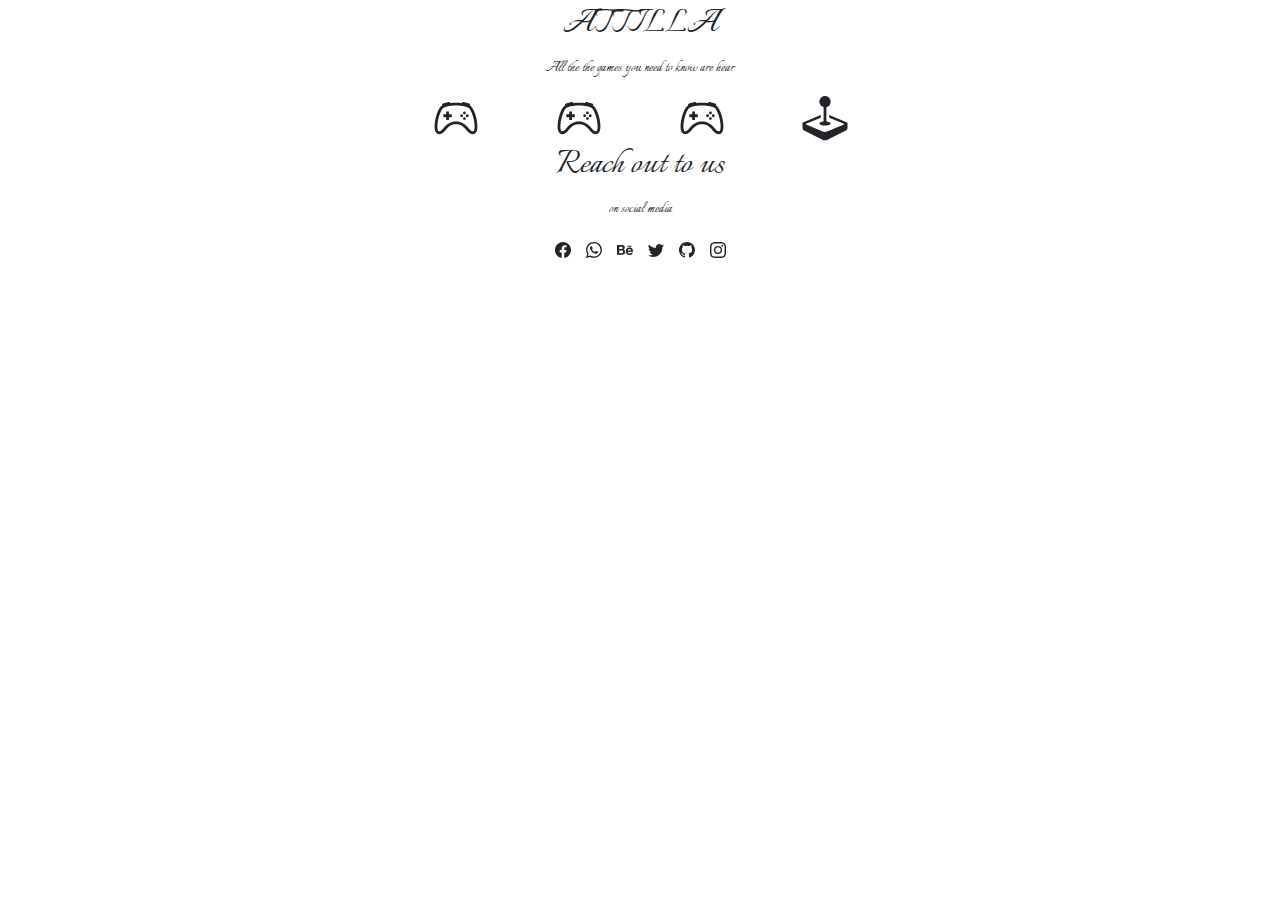
==== index.html @ 27deaab1 "adds an order page" ====
<!DOCTYPE html>
<html>
<head>
    <meta charset='utf-8'>
    <meta http-equiv='X-UA-Compatible' content='IE=edge'>
    <title>ATTILLA</title>
    <meta name='viewport' content='width=device-width, initial-scale=1'>
    <link rel='stylesheet' type='text/css' media='screen' href='css/bootstrap.min.css'>
    <link rel="stylesheet" type="text/css" href="css/styles.css">
    <link rel="preconnect" href="https://fonts.googleapis.com">
<link rel="preconnect" href="https://fonts.gstatic.com" crossorigin>
<link href="https://fonts.googleapis.com/css2?family=Italianno&family=Montserrat:wght@500&display=swap" rel="stylesheet">
<style>
  body {
    font-family: 'Italianno', cursive;
  }
</style>
</head>
 <body>
   <h1 style="text-align: center;">ATTILLA</h1>
     
   <p style="text-align: center;">
     All the the games you need to know are hear
   </p>
   <div style="text-align: center;">
    <svg xmlns="http://www.w3.org/2000/svg" width="120" height="45" fill="currentColor" class="bi bi-controller" viewBox="0 0 16 16">
        <path d="M11.5 6.027a.5.5 0 1 1-1 0 .5.5 0 0 1 1 0zm-1.5 1.5a.5.5 0 1 0 0-1 .5.5 0 0 0 0 1zm2.5-.5a.5.5 0 1 1-1 0 .5.5 0 0 1 1 0zm-1.5 1.5a.5.5 0 1 0 0-1 .5.5 0 0 0 0 1zm-6.5-3h1v1h1v1h-1v1h-1v-1h-1v-1h1v-1z"/>
        <path d="M3.051 3.26a.5.5 0 0 1 .354-.613l1.932-.518a.5.5 0 0 1 .62.39c.655-.079 1.35-.117 2.043-.117.72 0 1.443.041 2.12.126a.5.5 0 0 1 .622-.399l1.932.518a.5.5 0 0 1 .306.729c.14.09.266.19.373.297.408.408.78 1.05 1.095 1.772.32.733.599 1.591.805 2.466.206.875.34 1.78.364 2.606.024.816-.059 1.602-.328 2.21a1.42 1.42 0 0 1-1.445.83c-.636-.067-1.115-.394-1.513-.773-.245-.232-.496-.526-.739-.808-.126-.148-.25-.292-.368-.423-.728-.804-1.597-1.527-3.224-1.527-1.627 0-2.496.723-3.224 1.527-.119.131-.242.275-.368.423-.243.282-.494.575-.739.808-.398.38-.877.706-1.513.773a1.42 1.42 0 0 1-1.445-.83c-.27-.608-.352-1.395-.329-2.21.024-.826.16-1.73.365-2.606.206-.875.486-1.733.805-2.466.315-.722.687-1.364 1.094-1.772a2.34 2.34 0 0 1 .433-.335.504.504 0 0 1-.028-.079zm2.036.412c-.877.185-1.469.443-1.733.708-.276.276-.587.783-.885 1.465a13.748 13.748 0 0 0-.748 2.295 12.351 12.351 0 0 0-.339 2.406c-.022.755.062 1.368.243 1.776a.42.42 0 0 0 .426.24c.327-.034.61-.199.929-.502.212-.202.4-.423.615-.674.133-.156.276-.323.44-.504C4.861 9.969 5.978 9.027 8 9.027s3.139.942 3.965 1.855c.164.181.307.348.44.504.214.251.403.472.615.674.318.303.601.468.929.503a.42.42 0 0 0 .426-.241c.18-.408.265-1.02.243-1.776a12.354 12.354 0 0 0-.339-2.406 13.753 13.753 0 0 0-.748-2.295c-.298-.682-.61-1.19-.885-1.465-.264-.265-.856-.523-1.733-.708-.85-.179-1.877-.27-2.913-.27-1.036 0-2.063.091-2.913.27z"/>
      </svg>
      <svg xmlns="http://www.w3.org/2000/svg" width="120" height="45" fill="currentColor" class="bi bi-controller" viewBox="0 0 16 16">
        <path d="M11.5 6.027a.5.5 0 1 1-1 0 .5.5 0 0 1 1 0zm-1.5 1.5a.5.5 0 1 0 0-1 .5.5 0 0 0 0 1zm2.5-.5a.5.5 0 1 1-1 0 .5.5 0 0 1 1 0zm-1.5 1.5a.5.5 0 1 0 0-1 .5.5 0 0 0 0 1zm-6.5-3h1v1h1v1h-1v1h-1v-1h-1v-1h1v-1z"/>
        <path d="M3.051 3.26a.5.5 0 0 1 .354-.613l1.932-.518a.5.5 0 0 1 .62.39c.655-.079 1.35-.117 2.043-.117.72 0 1.443.041 2.12.126a.5.5 0 0 1 .622-.399l1.932.518a.5.5 0 0 1 .306.729c.14.09.266.19.373.297.408.408.78 1.05 1.095 1.772.32.733.599 1.591.805 2.466.206.875.34 1.78.364 2.606.024.816-.059 1.602-.328 2.21a1.42 1.42 0 0 1-1.445.83c-.636-.067-1.115-.394-1.513-.773-.245-.232-.496-.526-.739-.808-.126-.148-.25-.292-.368-.423-.728-.804-1.597-1.527-3.224-1.527-1.627 0-2.496.723-3.224 1.527-.119.131-.242.275-.368.423-.243.282-.494.575-.739.808-.398.38-.877.706-1.513.773a1.42 1.42 0 0 1-1.445-.83c-.27-.608-.352-1.395-.329-2.21.024-.826.16-1.73.365-2.606.206-.875.486-1.733.805-2.466.315-.722.687-1.364 1.094-1.772a2.34 2.34 0 0 1 .433-.335.504.504 0 0 1-.028-.079zm2.036.412c-.877.185-1.469.443-1.733.708-.276.276-.587.783-.885 1.465a13.748 13.748 0 0 0-.748 2.295 12.351 12.351 0 0 0-.339 2.406c-.022.755.062 1.368.243 1.776a.42.42 0 0 0 .426.24c.327-.034.61-.199.929-.502.212-.202.4-.423.615-.674.133-.156.276-.323.44-.504C4.861 9.969 5.978 9.027 8 9.027s3.139.942 3.965 1.855c.164.181.307.348.44.504.214.251.403.472.615.674.318.303.601.468.929.503a.42.42 0 0 0 .426-.241c.18-.408.265-1.02.243-1.776a12.354 12.354 0 0 0-.339-2.406 13.753 13.753 0 0 0-.748-2.295c-.298-.682-.61-1.19-.885-1.465-.264-.265-.856-.523-1.733-.708-.85-.179-1.877-.27-2.913-.27-1.036 0-2.063.091-2.913.27z"/>
      </svg>
      <svg xmlns="http://www.w3.org/2000/svg" width="120" height="45" fill="currentColor" class="bi bi-controller" viewBox="0 0 16 16">
        <path d="M11.5 6.027a.5.5 0 1 1-1 0 .5.5 0 0 1 1 0zm-1.5 1.5a.5.5 0 1 0 0-1 .5.5 0 0 0 0 1zm2.5-.5a.5.5 0 1 1-1 0 .5.5 0 0 1 1 0zm-1.5 1.5a.5.5 0 1 0 0-1 .5.5 0 0 0 0 1zm-6.5-3h1v1h1v1h-1v1h-1v-1h-1v-1h1v-1z"/>
        <path d="M3.051 3.26a.5.5 0 0 1 .354-.613l1.932-.518a.5.5 0 0 1 .62.39c.655-.079 1.35-.117 2.043-.117.72 0 1.443.041 2.12.126a.5.5 0 0 1 .622-.399l1.932.518a.5.5 0 0 1 .306.729c.14.09.266.19.373.297.408.408.78 1.05 1.095 1.772.32.733.599 1.591.805 2.466.206.875.34 1.78.364 2.606.024.816-.059 1.602-.328 2.21a1.42 1.42 0 0 1-1.445.83c-.636-.067-1.115-.394-1.513-.773-.245-.232-.496-.526-.739-.808-.126-.148-.25-.292-.368-.423-.728-.804-1.597-1.527-3.224-1.527-1.627 0-2.496.723-3.224 1.527-.119.131-.242.275-.368.423-.243.282-.494.575-.739.808-.398.38-.877.706-1.513.773a1.42 1.42 0 0 1-1.445-.83c-.27-.608-.352-1.395-.329-2.21.024-.826.16-1.73.365-2.606.206-.875.486-1.733.805-2.466.315-.722.687-1.364 1.094-1.772a2.34 2.34 0 0 1 .433-.335.504.504 0 0 1-.028-.079zm2.036.412c-.877.185-1.469.443-1.733.708-.276.276-.587.783-.885 1.465a13.748 13.748 0 0 0-.748 2.295 12.351 12.351 0 0 0-.339 2.406c-.022.755.062 1.368.243 1.776a.42.42 0 0 0 .426.24c.327-.034.61-.199.929-.502.212-.202.4-.423.615-.674.133-.156.276-.323.44-.504C4.861 9.969 5.978 9.027 8 9.027s3.139.942 3.965 1.855c.164.181.307.348.44.504.214.251.403.472.615.674.318.303.601.468.929.503a.42.42 0 0 0 .426-.241c.18-.408.265-1.02.243-1.776a12.354 12.354 0 0 0-.339-2.406 13.753 13.753 0 0 0-.748-2.295c-.298-.682-.61-1.19-.885-1.465-.264-.265-.856-.523-1.733-.708-.85-.179-1.877-.27-2.913-.27-1.036 0-2.063.091-2.913.27z"/>
      </svg>
      <svg xmlns="http://www.w3.org/2000/svg" width="120" height="45" fill="currentColor" class="bi bi-joystick" viewBox="0 0 16 16">
        <path d="M10 2a2 2 0 0 1-1.5 1.937v5.087c.863.083 1.5.377 1.5.726 0 .414-.895.75-2 .75s-2-.336-2-.75c0-.35.637-.643 1.5-.726V3.937A2 2 0 1 1 10 2z"/>
        <path d="M0 9.665v1.717a1 1 0 0 0 .553.894l6.553 3.277a2 2 0 0 0 1.788 0l6.553-3.277a1 1 0 0 0 .553-.894V9.665c0-.1-.06-.19-.152-.23L9.5 6.715v.993l5.227 2.178a.125.125 0 0 1 .001.23l-5.94 2.546a2 2 0 0 1-1.576 0l-5.94-2.546a.125.125 0 0 1 .001-.23L6.5 7.708l-.013-.988L.152 9.435a.25.25 0 0 0-.152.23z"/>
      </svg>
      </div>
      <div style="text-align: center;"class="wrapper">
        <h1>Reach out to us</h1>
        <p>on social media</p>
        <div class="media">
            <span>
            <svg xmlns="http://www.w3.org/2000/svg" width="16" height="16" fill="currentColor" class="bi bi-facebook" viewBox="0 0 16 16">
              <path d="M16 8.049c0-4.446-3.582-8.05-8-8.05C3.58 0-.002 3.603-.002 8.05c0 4.017 2.926 7.347 6.75 7.951v-5.625h-2.03V8.05H6.75V6.275c0-2.017 1.195-3.131 3.022-3.131.876 0 1.791.157 1.791.157v1.98h-1.009c-.993 0-1.303.621-1.303 1.258v1.51h2.218l-.354 2.326H9.25V16c3.824-.604 6.75-3.934 6.75-7.951z"/>
            </svg>
            &nbsp; &nbsp;
            <svg xmlns="http://www.w3.org/2000/svg" width="16" height="16" fill="currentColor" class="bi bi-whatsapp" viewBox="0 0 16 16">
              <path d="M13.601 2.326A7.854 7.854 0 0 0 7.994 0C3.627 0 .068 3.558.064 7.926c0 1.399.366 2.76 1.057 3.965L0 16l4.204-1.102a7.933 7.933 0 0 0 3.79.965h.004c4.368 0 7.926-3.558 7.93-7.93A7.898 7.898 0 0 0 13.6 2.326zM7.994 14.521a6.573 6.573 0 0 1-3.356-.92l-.24-.144-2.494.654.666-2.433-.156-.251a6.56 6.56 0 0 1-1.007-3.505c0-3.626 2.957-6.584 6.591-6.584a6.56 6.56 0 0 1 4.66 1.931 6.557 6.557 0 0 1 1.928 4.66c-.004 3.639-2.961 6.592-6.592 6.592zm3.615-4.934c-.197-.099-1.17-.578-1.353-.646-.182-.065-.315-.099-.445.099-.133.197-.513.646-.627.775-.114.133-.232.148-.43.05-.197-.1-.836-.308-1.592-.985-.59-.525-.985-1.175-1.103-1.372-.114-.198-.011-.304.088-.403.087-.088.197-.232.296-.346.1-.114.133-.198.198-.33.065-.134.034-.248-.015-.347-.05-.099-.445-1.076-.612-1.47-.16-.389-.323-.335-.445-.34-.114-.007-.247-.007-.38-.007a.729.729 0 0 0-.529.247c-.182.198-.691.677-.691 1.654 0 .977.71 1.916.81 2.049.098.133 1.394 2.132 3.383 2.992.47.205.84.326 1.129.418.475.152.904.129 1.246.08.38-.058 1.171-.48 1.338-.943.164-.464.164-.86.114-.943-.049-.084-.182-.133-.38-.232z"/>
            </svg>
            &nbsp; &nbsp;
            <svg xmlns="http://www.w3.org/2000/svg" width="16" height="16" fill="currentColor" class="bi bi-behance" viewBox="0 0 16 16">
              <path d="M4.654 3c.461 0 .887.035 1.278.14.39.07.711.216.996.391.286.176.497.426.641.747.14.32.216.711.216 1.137 0 .496-.106.922-.356 1.242-.215.32-.566.606-.997.817.606.176 1.067.496 1.348.922.281.426.461.957.461 1.563 0 .496-.105.922-.285 1.278a2.317 2.317 0 0 1-.782.887c-.32.215-.711.39-1.137.496a5.329 5.329 0 0 1-1.278.176L0 12.803V3h4.654zm-.285 3.978c.39 0 .71-.105.957-.285.246-.18.355-.497.355-.887 0-.216-.035-.426-.105-.567a.981.981 0 0 0-.32-.355 1.84 1.84 0 0 0-.461-.176c-.176-.035-.356-.035-.567-.035H2.17v2.31c0-.005 2.2-.005 2.2-.005zm.105 4.193c.215 0 .426-.035.606-.07.176-.035.356-.106.496-.216s.25-.215.356-.39c.07-.176.14-.391.14-.641 0-.496-.14-.852-.426-1.102-.285-.215-.676-.32-1.137-.32H2.17v2.734h2.305v.005zm6.858-.035c.286.285.711.426 1.278.426.39 0 .746-.106 1.032-.286.285-.215.46-.426.53-.64h1.74c-.286.851-.712 1.457-1.278 1.848-.566.355-1.243.566-2.06.566a4.135 4.135 0 0 1-1.527-.285 2.827 2.827 0 0 1-1.137-.782 2.851 2.851 0 0 1-.712-1.172c-.175-.461-.25-.957-.25-1.528 0-.531.07-1.032.25-1.493.18-.46.426-.852.747-1.207.32-.32.711-.606 1.137-.782a4.018 4.018 0 0 1 1.493-.285c.606 0 1.137.105 1.598.355.46.25.817.532 1.102.958.285.39.496.851.641 1.348.07.496.105.996.07 1.563h-5.15c0 .58.21 1.11.496 1.396zm2.24-3.732c-.25-.25-.642-.391-1.103-.391-.32 0-.566.07-.781.176-.215.105-.356.25-.496.39a.957.957 0 0 0-.25.497c-.036.175-.07.32-.07.46h3.196c-.07-.526-.25-.882-.497-1.132zm-3.127-3.728h3.978v.957h-3.978v-.957z"/>
            </svg>
            &nbsp; &nbsp;
            <svg xmlns="http://www.w3.org/2000/svg" width="16" height="16" fill="currentColor" class="bi bi-twitter" viewBox="0 0 16 16">
              <path d="M5.026 15c6.038 0 9.341-5.003 9.341-9.334 0-.14 0-.282-.006-.422A6.685 6.685 0 0 0 16 3.542a6.658 6.658 0 0 1-1.889.518 3.301 3.301 0 0 0 1.447-1.817 6.533 6.533 0 0 1-2.087.793A3.286 3.286 0 0 0 7.875 6.03a9.325 9.325 0 0 1-6.767-3.429 3.289 3.289 0 0 0 1.018 4.382A3.323 3.323 0 0 1 .64 6.575v.045a3.288 3.288 0 0 0 2.632 3.218 3.203 3.203 0 0 1-.865.115 3.23 3.23 0 0 1-.614-.057 3.283 3.283 0 0 0 3.067 2.277A6.588 6.588 0 0 1 .78 13.58a6.32 6.32 0 0 1-.78-.045A9.344 9.344 0 0 0 5.026 15z"/>
            </svg>
            &nbsp; &nbsp;
            <svg xmlns="http://www.w3.org/2000/svg" width="16" height="16" fill="currentColor" class="bi bi-github" viewBox="0 0 16 16">
              <path d="M8 0C3.58 0 0 3.58 0 8c0 3.54 2.29 6.53 5.47 7.59.4.07.55-.17.55-.38 0-.19-.01-.82-.01-1.49-2.01.37-2.53-.49-2.69-.94-.09-.23-.48-.94-.82-1.13-.28-.15-.68-.52-.01-.53.63-.01 1.08.58 1.23.82.72 1.21 1.87.87 2.33.66.07-.52.28-.87.51-1.07-1.78-.2-3.64-.89-3.64-3.95 0-.87.31-1.59.82-2.15-.08-.2-.36-1.02.08-2.12 0 0 .67-.21 2.2.82.64-.18 1.32-.27 2-.27.68 0 1.36.09 2 .27 1.53-1.04 2.2-.82 2.2-.82.44 1.1.16 1.92.08 2.12.51.56.82 1.27.82 2.15 0 3.07-1.87 3.75-3.65 3.95.29.25.54.73.54 1.48 0 1.07-.01 1.93-.01 2.2 0 .21.15.46.55.38A8.012 8.012 0 0 0 16 8c0-4.42-3.58-8-8-8z"/>
            </svg>
            &nbsp; &nbsp;
            <svg xmlns="http://www.w3.org/2000/svg" width="16" height="16" fill="currentColor" class="bi bi-instagram" viewBox="0 0 16 16">
              <path d="M8 0C5.829 0 5.556.01 4.703.048 3.85.088 3.269.222 2.76.42a3.917 3.917 0 0 0-1.417.923A3.927 3.927 0 0 0 .42 2.76C.222 3.268.087 3.85.048 4.7.01 5.555 0 5.827 0 8.001c0 2.172.01 2.444.048 3.297.04.852.174 1.433.372 1.942.205.526.478.972.923 1.417.444.445.89.719 1.416.923.51.198 1.09.333 1.942.372C5.555 15.99 5.827 16 8 16s2.444-.01 3.298-.048c.851-.04 1.434-.174 1.943-.372a3.916 3.916 0 0 0 1.416-.923c.445-.445.718-.891.923-1.417.197-.509.332-1.09.372-1.942C15.99 10.445 16 10.173 16 8s-.01-2.445-.048-3.299c-.04-.851-.175-1.433-.372-1.941a3.926 3.926 0 0 0-.923-1.417A3.911 3.911 0 0 0 13.24.42c-.51-.198-1.092-.333-1.943-.372C10.443.01 10.172 0 7.998 0h.003zm-.717 1.442h.718c2.136 0 2.389.007 3.232.046.78.035 1.204.166 1.486.275.373.145.64.319.92.599.28.28.453.546.598.92.11.281.24.705.275 1.485.039.843.047 1.096.047 3.231s-.008 2.389-.047 3.232c-.035.78-.166 1.203-.275 1.485a2.47 2.47 0 0 1-.599.919c-.28.28-.546.453-.92.598-.28.11-.704.24-1.485.276-.843.038-1.096.047-3.232.047s-2.39-.009-3.233-.047c-.78-.036-1.203-.166-1.485-.276a2.478 2.478 0 0 1-.92-.598 2.48 2.48 0 0 1-.6-.92c-.109-.281-.24-.705-.275-1.485-.038-.843-.046-1.096-.046-3.233 0-2.136.008-2.388.046-3.231.036-.78.166-1.204.276-1.486.145-.373.319-.64.599-.92.28-.28.546-.453.92-.598.282-.11.705-.24 1.485-.276.738-.034 1.024-.044 2.515-.045v.002zm4.988 1.328a.96.96 0 1 0 0 1.92.96.96 0 0 0 0-1.92zm-4.27 1.122a4.109 4.109 0 1 0 0 8.217 4.109 4.109 0 0 0 0-8.217zm0 1.441a2.667 2.667 0 1 1 0 5.334 2.667 2.667 0 0 1 0-5.334z"/>
            </svg>
          </span>
        </div>
      </div>
  <script src=''></script> </body>
</html>
---- css/styles.css ----
@import url("https://cdn.jsdelivr.net/npm/bootstrap@5.1.3/dist/css/bootstrap.min.css");
@import url('https://fonts.googleapis.com/css2?family=Italianno&display=swap');

body{
  background-image: url("https://i.pinimg.com/564x/a0/ce/ec/a0ceec7b312233e021158298343ceaa9.jpg") ;
  -webkit-background-size: cover;
  -moz-background-size: cover;
  -o-background-size: cover;
  background-size: cover;
}

img.bg {
  min-width: 100%;
  height: auto;
  position: fixed; 
}
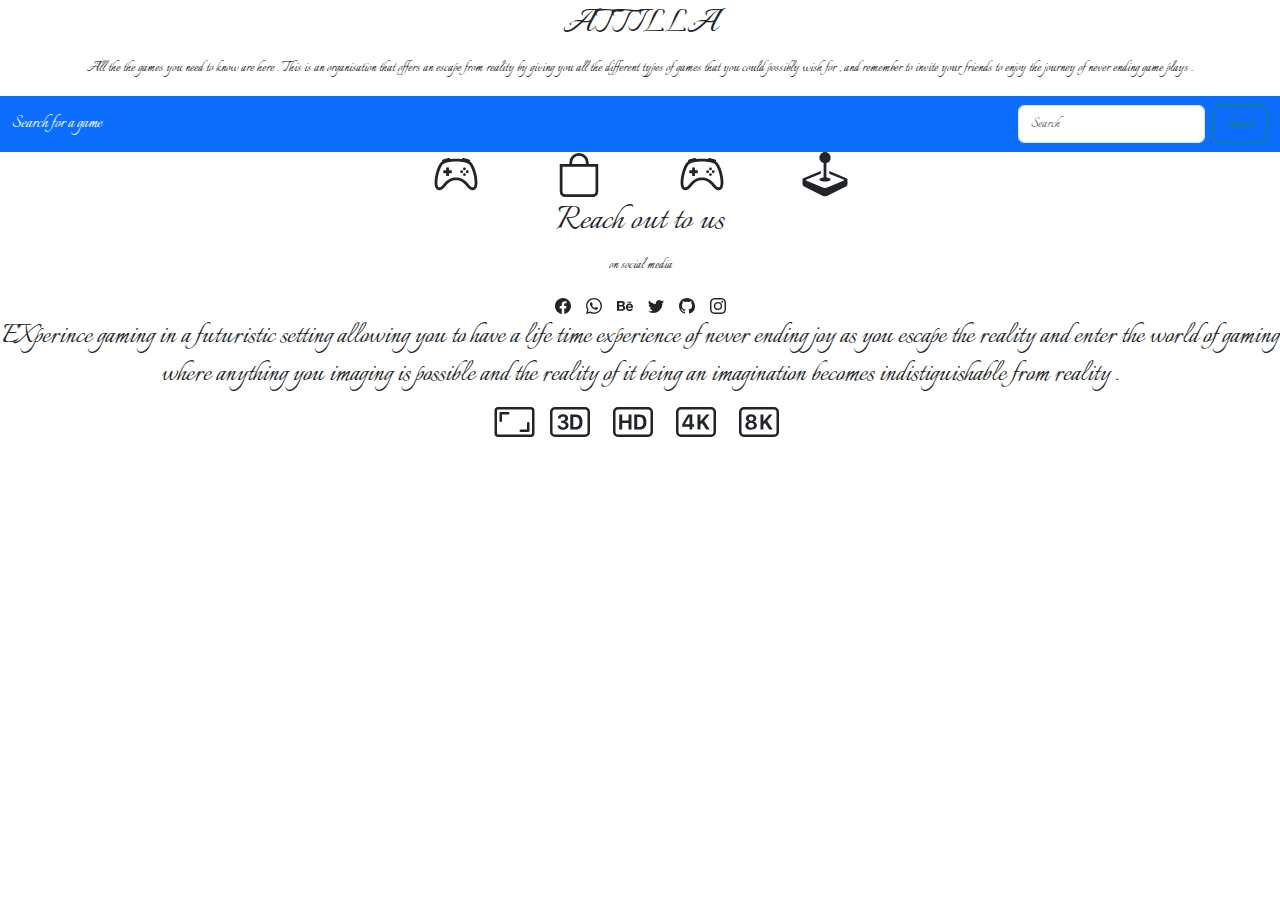
==== commit e405372b: "adds the nav bar" ====
--- a/index.html
+++ b/index.html
@@ -18,18 +18,26 @@
 </head>
  <body>
    <h1 style="text-align: center;">ATTILLA</h1>
-     
+  
    <p style="text-align: center;">
-     All the the games you need to know are hear
+     All the the games you need to know are here . This is an organisation that offers an escape from reality by giving you all the different types of games that you could possibly wish for , and remember to invite your friends to enjoy the journey of never ending game plays .
    </p>
+   <nav class="navbar navbar-dark bg-primary">
+    <div class="container-fluid">
+      <a class="navbar-brand">Search for a game </a>
+      <form class="d-flex">
+        <input class="form-control me-2" type="search" placeholder="Search" aria-label="Search">
+        <button class="btn btn-outline-success" type="submit">Search</button>
+      </form>
+    </div>
+  </nav>
    <div style="text-align: center;">
     <svg xmlns="http://www.w3.org/2000/svg" width="120" height="45" fill="currentColor" class="bi bi-controller" viewBox="0 0 16 16">
         <path d="M11.5 6.027a.5.5 0 1 1-1 0 .5.5 0 0 1 1 0zm-1.5 1.5a.5.5 0 1 0 0-1 .5.5 0 0 0 0 1zm2.5-.5a.5.5 0 1 1-1 0 .5.5 0 0 1 1 0zm-1.5 1.5a.5.5 0 1 0 0-1 .5.5 0 0 0 0 1zm-6.5-3h1v1h1v1h-1v1h-1v-1h-1v-1h1v-1z"/>
         <path d="M3.051 3.26a.5.5 0 0 1 .354-.613l1.932-.518a.5.5 0 0 1 .62.39c.655-.079 1.35-.117 2.043-.117.72 0 1.443.041 2.12.126a.5.5 0 0 1 .622-.399l1.932.518a.5.5 0 0 1 .306.729c.14.09.266.19.373.297.408.408.78 1.05 1.095 1.772.32.733.599 1.591.805 2.466.206.875.34 1.78.364 2.606.024.816-.059 1.602-.328 2.21a1.42 1.42 0 0 1-1.445.83c-.636-.067-1.115-.394-1.513-.773-.245-.232-.496-.526-.739-.808-.126-.148-.25-.292-.368-.423-.728-.804-1.597-1.527-3.224-1.527-1.627 0-2.496.723-3.224 1.527-.119.131-.242.275-.368.423-.243.282-.494.575-.739.808-.398.38-.877.706-1.513.773a1.42 1.42 0 0 1-1.445-.83c-.27-.608-.352-1.395-.329-2.21.024-.826.16-1.73.365-2.606.206-.875.486-1.733.805-2.466.315-.722.687-1.364 1.094-1.772a2.34 2.34 0 0 1 .433-.335.504.504 0 0 1-.028-.079zm2.036.412c-.877.185-1.469.443-1.733.708-.276.276-.587.783-.885 1.465a13.748 13.748 0 0 0-.748 2.295 12.351 12.351 0 0 0-.339 2.406c-.022.755.062 1.368.243 1.776a.42.42 0 0 0 .426.24c.327-.034.61-.199.929-.502.212-.202.4-.423.615-.674.133-.156.276-.323.44-.504C4.861 9.969 5.978 9.027 8 9.027s3.139.942 3.965 1.855c.164.181.307.348.44.504.214.251.403.472.615.674.318.303.601.468.929.503a.42.42 0 0 0 .426-.241c.18-.408.265-1.02.243-1.776a12.354 12.354 0 0 0-.339-2.406 13.753 13.753 0 0 0-.748-2.295c-.298-.682-.61-1.19-.885-1.465-.264-.265-.856-.523-1.733-.708-.85-.179-1.877-.27-2.913-.27-1.036 0-2.063.091-2.913.27z"/>
       </svg>
-      <svg xmlns="http://www.w3.org/2000/svg" width="120" height="45" fill="currentColor" class="bi bi-controller" viewBox="0 0 16 16">
-        <path d="M11.5 6.027a.5.5 0 1 1-1 0 .5.5 0 0 1 1 0zm-1.5 1.5a.5.5 0 1 0 0-1 .5.5 0 0 0 0 1zm2.5-.5a.5.5 0 1 1-1 0 .5.5 0 0 1 1 0zm-1.5 1.5a.5.5 0 1 0 0-1 .5.5 0 0 0 0 1zm-6.5-3h1v1h1v1h-1v1h-1v-1h-1v-1h1v-1z"/>
-        <path d="M3.051 3.26a.5.5 0 0 1 .354-.613l1.932-.518a.5.5 0 0 1 .62.39c.655-.079 1.35-.117 2.043-.117.72 0 1.443.041 2.12.126a.5.5 0 0 1 .622-.399l1.932.518a.5.5 0 0 1 .306.729c.14.09.266.19.373.297.408.408.78 1.05 1.095 1.772.32.733.599 1.591.805 2.466.206.875.34 1.78.364 2.606.024.816-.059 1.602-.328 2.21a1.42 1.42 0 0 1-1.445.83c-.636-.067-1.115-.394-1.513-.773-.245-.232-.496-.526-.739-.808-.126-.148-.25-.292-.368-.423-.728-.804-1.597-1.527-3.224-1.527-1.627 0-2.496.723-3.224 1.527-.119.131-.242.275-.368.423-.243.282-.494.575-.739.808-.398.38-.877.706-1.513.773a1.42 1.42 0 0 1-1.445-.83c-.27-.608-.352-1.395-.329-2.21.024-.826.16-1.73.365-2.606.206-.875.486-1.733.805-2.466.315-.722.687-1.364 1.094-1.772a2.34 2.34 0 0 1 .433-.335.504.504 0 0 1-.028-.079zm2.036.412c-.877.185-1.469.443-1.733.708-.276.276-.587.783-.885 1.465a13.748 13.748 0 0 0-.748 2.295 12.351 12.351 0 0 0-.339 2.406c-.022.755.062 1.368.243 1.776a.42.42 0 0 0 .426.24c.327-.034.61-.199.929-.502.212-.202.4-.423.615-.674.133-.156.276-.323.44-.504C4.861 9.969 5.978 9.027 8 9.027s3.139.942 3.965 1.855c.164.181.307.348.44.504.214.251.403.472.615.674.318.303.601.468.929.503a.42.42 0 0 0 .426-.241c.18-.408.265-1.02.243-1.776a12.354 12.354 0 0 0-.339-2.406 13.753 13.753 0 0 0-.748-2.295c-.298-.682-.61-1.19-.885-1.465-.264-.265-.856-.523-1.733-.708-.85-.179-1.877-.27-2.913-.27-1.036 0-2.063.091-2.913.27z"/>
+      <svg xmlns="http://www.w3.org/2000/svg" width="120" height="44" fill="currentColor" class="bi bi-bag" viewBox="0 0 16 16">
+        <path d="M8 1a2.5 2.5 0 0 1 2.5 2.5V4h-5v-.5A2.5 2.5 0 0 1 8 1zm3.5 3v-.5a3.5 3.5 0 1 0-7 0V4H1v10a2 2 0 0 0 2 2h10a2 2 0 0 0 2-2V4h-3.5zM2 5h12v9a1 1 0 0 1-1 1H3a1 1 0 0 1-1-1V5z"/>
       </svg>
       <svg xmlns="http://www.w3.org/2000/svg" width="120" height="45" fill="currentColor" class="bi bi-controller" viewBox="0 0 16 16">
         <path d="M11.5 6.027a.5.5 0 1 1-1 0 .5.5 0 0 1 1 0zm-1.5 1.5a.5.5 0 1 0 0-1 .5.5 0 0 0 0 1zm2.5-.5a.5.5 0 1 1-1 0 .5.5 0 0 1 1 0zm-1.5 1.5a.5.5 0 1 0 0-1 .5.5 0 0 0 0 1zm-6.5-3h1v1h1v1h-1v1h-1v-1h-1v-1h1v-1z"/>
@@ -40,6 +48,7 @@
         <path d="M0 9.665v1.717a1 1 0 0 0 .553.894l6.553 3.277a2 2 0 0 0 1.788 0l6.553-3.277a1 1 0 0 0 .553-.894V9.665c0-.1-.06-.19-.152-.23L9.5 6.715v.993l5.227 2.178a.125.125 0 0 1 .001.23l-5.94 2.546a2 2 0 0 1-1.576 0l-5.94-2.546a.125.125 0 0 1 .001-.23L6.5 7.708l-.013-.988L.152 9.435a.25.25 0 0 0-.152.23z"/>
       </svg>
       </div>
+      
       <div style="text-align: center;"class="wrapper">
         <h1>Reach out to us</h1>
         <p>on social media</p>
@@ -71,5 +80,31 @@
           </span>
         </div>
       </div>
-  <script src=''></script> </body>
+      <h2 style="text-align: center;">EXperince gaming in a futuristic setting allowing you to have a life time experience of never ending joy as you escape the reality and enter the world of gaming where anything you imaging is possible and the reality of it being an imagination becomes indistiguishable from reality .</h3>
+      <div style="text-align: center;">
+      <span>
+    <svg xmlns="http://www.w3.org/2000/svg" width="45" height="40" fill="currentColor" class="bi bi-aspect-ratio" viewBox="0 0 16 16">
+      <path d="M0 3.5A1.5 1.5 0 0 1 1.5 2h13A1.5 1.5 0 0 1 16 3.5v9a1.5 1.5 0 0 1-1.5 1.5h-13A1.5 1.5 0 0 1 0 12.5v-9zM1.5 3a.5.5 0 0 0-.5.5v9a.5.5 0 0 0 .5.5h13a.5.5 0 0 0 .5-.5v-9a.5.5 0 0 0-.5-.5h-13z"/>
+      <path d="M2 4.5a.5.5 0 0 1 .5-.5h3a.5.5 0 0 1 0 1H3v2.5a.5.5 0 0 1-1 0v-3zm12 7a.5.5 0 0 1-.5.5h-3a.5.5 0 0 1 0-1H13V8.5a.5.5 0 0 1 1 0v3z"/>
+    </svg>
+    <svg xmlns="http://www.w3.org/2000/svg" width="60" height="40" fill="currentColor" class="bi bi-badge-3d" viewBox="0 0 16 16">
+      <path d="M4.52 8.368h.664c.646 0 1.055.378 1.06.9.008.537-.427.919-1.086.919-.598-.004-1.037-.325-1.068-.756H3c.03.914.791 1.688 2.153 1.688 1.24 0 2.285-.66 2.272-1.798-.013-.953-.747-1.38-1.292-1.432v-.062c.44-.07 1.125-.527 1.108-1.375-.013-.906-.8-1.57-2.053-1.565-1.31.005-2.043.734-2.074 1.67h1.103c.022-.391.383-.751.936-.751.532 0 .928.33.928.813.004.479-.383.835-.928.835h-.632v.914zm3.606-3.367V11h2.189C12.125 11 13 9.893 13 7.985c0-1.894-.861-2.984-2.685-2.984H8.126zm1.187.967h.844c1.112 0 1.621.686 1.621 2.04 0 1.353-.505 2.02-1.621 2.02h-.844v-4.06z"/>
+      <path d="M14 3a1 1 0 0 1 1 1v8a1 1 0 0 1-1 1H2a1 1 0 0 1-1-1V4a1 1 0 0 1 1-1h12zM2 2a2 2 0 0 0-2 2v8a2 2 0 0 0 2 2h12a2 2 0 0 0 2-2V4a2 2 0 0 0-2-2H2z"/>
+    </svg>
+    <svg xmlns="http://www.w3.org/2000/svg" width="60" height="40" fill="currentColor" class="bi bi-badge-hd" viewBox="0 0 16 16">
+      <path d="M7.396 11V5.001H6.209v2.44H3.687V5H2.5v6h1.187V8.43h2.522V11h1.187zM8.5 5.001V11h2.188c1.811 0 2.685-1.107 2.685-3.015 0-1.894-.86-2.984-2.684-2.984H8.5zm1.187.967h.843c1.112 0 1.622.686 1.622 2.04 0 1.353-.505 2.02-1.622 2.02h-.843v-4.06z"/>
+      <path d="M14 3a1 1 0 0 1 1 1v8a1 1 0 0 1-1 1H2a1 1 0 0 1-1-1V4a1 1 0 0 1 1-1h12zM2 2a2 2 0 0 0-2 2v8a2 2 0 0 0 2 2h12a2 2 0 0 0 2-2V4a2 2 0 0 0-2-2H2z"/>
+    </svg>
+    <svg xmlns="http://www.w3.org/2000/svg" width="60" height="40" fill="currentColor" class="bi bi-badge-4k" viewBox="0 0 16 16">
+      <path d="M4.807 5.001C4.021 6.298 3.203 7.6 2.5 8.917v.971h2.905V11h1.112V9.888h.733V8.93h-.733V5.001h-1.71zm-1.23 3.93v-.032a46.781 46.781 0 0 1 1.766-3.001h.062V8.93H3.577zm9.831-3.93h-1.306L9.835 7.687h-.057V5H8.59v6h1.187V9.075l.615-.699L12.072 11H13.5l-2.232-3.415 2.14-2.584z"/>
+      <path d="M14 3a1 1 0 0 1 1 1v8a1 1 0 0 1-1 1H2a1 1 0 0 1-1-1V4a1 1 0 0 1 1-1h12zM2 2a2 2 0 0 0-2 2v8a2 2 0 0 0 2 2h12a2 2 0 0 0 2-2V4a2 2 0 0 0-2-2H2z"/>
+    </svg>
+    <svg xmlns="http://www.w3.org/2000/svg" width="60" height="40" fill="currentColor" class="bi bi-badge-8k" viewBox="0 0 16 16">
+      <path d="M4.837 11.114c1.406 0 2.333-.725 2.333-1.766 0-.945-.712-1.38-1.256-1.49v-.053c.496-.15 1.02-.55 1.02-1.331 0-.914-.831-1.587-2.084-1.587-1.257 0-2.087.673-2.087 1.587 0 .773.51 1.177 1.02 1.331v.053c-.546.11-1.258.54-1.258 1.494 0 1.042.906 1.762 2.312 1.762zm.013-3.643c-.545 0-.95-.356-.95-.866s.405-.852.95-.852c.545 0 .945.343.945.852 0 .51-.4.866-.945.866zm0 2.786c-.65 0-1.142-.395-1.142-.984S4.2 8.28 4.85 8.28c.646 0 1.143.404 1.143.993s-.497.984-1.143.984zM13.408 5h-1.306L9.835 7.685h-.057V5H8.59v5.998h1.187V9.075l.615-.699 1.679 2.623H13.5l-2.232-3.414L13.408 5z"/>
+      <path d="M14 3a1 1 0 0 1 1 1v8a1 1 0 0 1-1 1H2a1 1 0 0 1-1-1V4a1 1 0 0 1 1-1h12zM2 2a2 2 0 0 0-2 2v8a2 2 0 0 0 2 2h12a2 2 0 0 0 2-2V4a2 2 0 0 0-2-2H2z"/>
+    </svg>
+  </span>
+  </div>
+  <script src=''></script>
+ </body>
 </html>